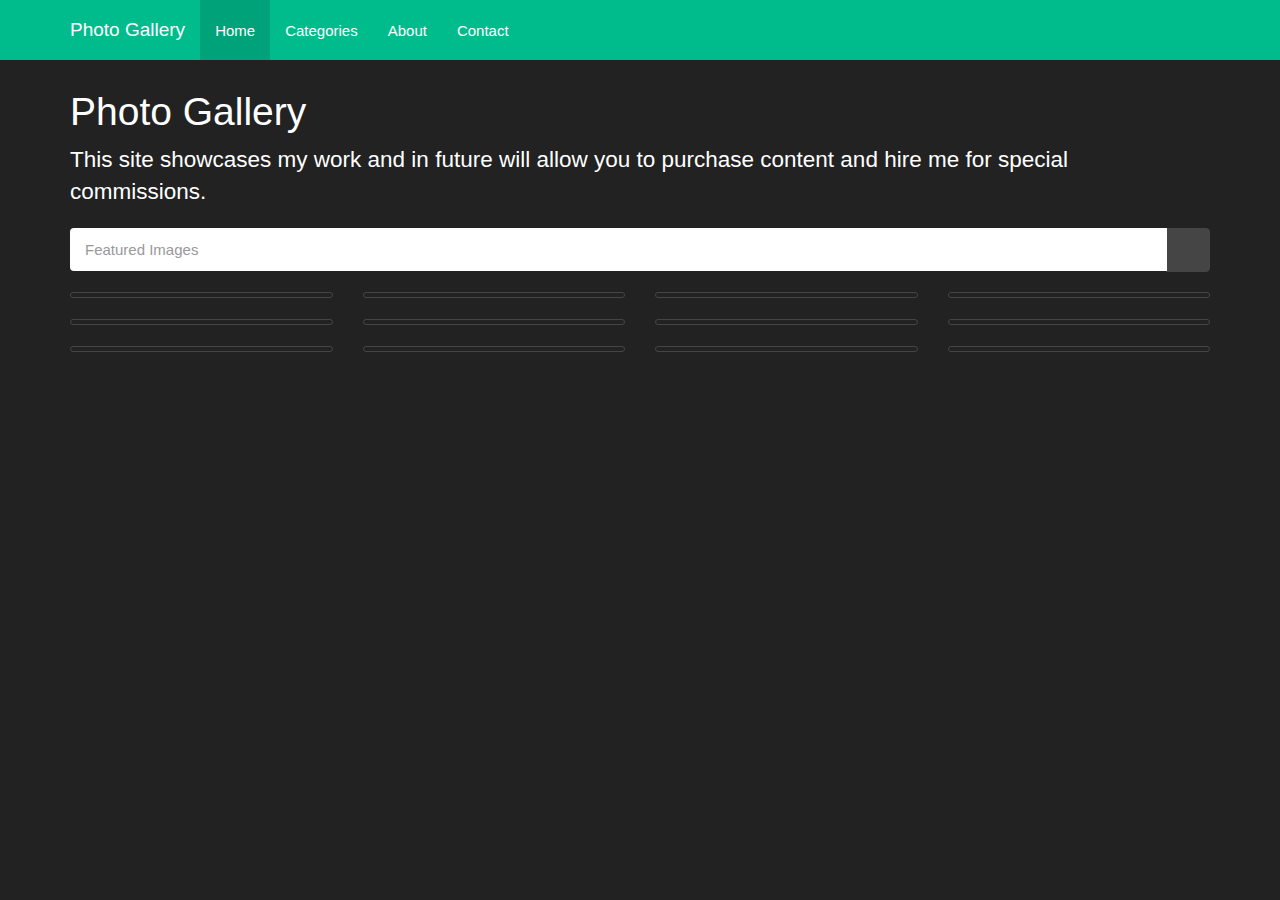
==== index.html @ 44b485b1 "Adding first mock-up of layout" ====
<!DOCTYPE html>
<!--[if lt IE 7]>      <html class="no-js lt-ie9 lt-ie8 lt-ie7"> <![endif]-->
<!--[if IE 7]>         <html class="no-js lt-ie9 lt-ie8"> <![endif]-->
<!--[if IE 8]>         <html class="no-js lt-ie9"> <![endif]-->
<!--[if gt IE 8]><!--> <html class="no-js"> <!--<![endif]-->
<head>
    <meta charset="utf-8">
    <meta http-equiv="X-UA-Compatible" content="IE=edge">
    <title>Photo Galler</title>
    <meta name="description" content="">
    <meta name="viewport" content="width=device-width, initial-scale=1">

    <!-- Place favicon.ico and apple-touch-icon.png in the root directory -->

    <link rel="stylesheet" href="css/normalize.css">
    <link rel="stylesheet" href="css/main.css">
    <link rel="stylesheet" href="css/bootstrap.css">
    <script src="js/vendor/modernizr-2.6.2.min.js"></script>
</head>
<body>
    <nav class="navbar navbar-inverse navbar-fixed-top">
      <div class="container">
        <div class="navbar-header">
          <button type="button" class="navbar-toggle collapsed" data-toggle="collapse" data-target="#navbar" aria-expanded="false" aria-controls="navbar">
            <span class="sr-only">Toggle navigation</span>
            <span class="icon-bar"></span>
            <span class="icon-bar"></span>
            <span class="icon-bar"></span>
        </button>
        <a class="navbar-brand" href="#">Photo Gallery</a>
    </div>
    <div id="navbar" class="collapse navbar-collapse">
      <ul class="nav navbar-nav">
        <li class="active"><a href="#">Home</a></li>
        <li><a href="#categories">Categories</a></li>
        <li><a href="#about">About</a></li>
        <li><a href="#contact">Contact</a></li>
    </ul>
    </div><!--/.nav-collapse -->
    </div>
    </nav>
        <!--[if lt IE 7]>
            <p class="browsehappy">You are using an <strong>outdated</strong> browser. Please <a href="http://browsehappy.com/">upgrade your browser</a> to improve your experience.</p>
            <![endif]-->

        <div class="container">
            <div class="row">
                <div class="col-md-12">
                    <h1>Photo Gallery</h1>
                    <p class="lead">This site showcases my work and in future will allow you to purchase content and hire me for special commissions.</p>
                </div>
            </div>

            <div class="row">
                <!-- Search Box -->
                <div class="col-md-12">
                    <div class="input-group">
                        <input type="text" class="form-control" placeholder="Featured Images">
                        <span class="input-group-btn">
                            <button class="btn btn-default" type="button"><span class="glyphicon glyphicon-search" aria-hidden="true"></span></button>
                        </span>
                    </div><!-- /input-group -->
                </div>
            </div>

            <div class="row toppadding">
                <div class="col-lg-3 col-md-4 col-xs-6 thumb">
                    <a class="thumbnail" href="./image.html">
                        <img class="img-responsive" src="http://placehold.it/400x300" alt="">
                    </a>
                </div>
                <div class="col-lg-3 col-md-4 col-xs-6 thumb">
                    <a class="thumbnail" href="#">
                        <img class="img-responsive" src="http://placehold.it/400x300" alt="">
                    </a>
                </div>
                <div class="col-lg-3 col-md-4 col-xs-6 thumb">
                    <a class="thumbnail" href="#">
                        <img class="img-responsive" src="http://placehold.it/400x300" alt="">
                    </a>
                </div>
                <div class="col-lg-3 col-md-4 col-xs-6 thumb">
                    <a class="thumbnail" href="#">
                        <img class="img-responsive" src="http://placehold.it/400x300" alt="">
                    </a>
                </div>
                <div class="col-lg-3 col-md-4 col-xs-6 thumb">
                    <a class="thumbnail" href="#">
                        <img class="img-responsive" src="http://placehold.it/400x300" alt="">
                    </a>
                </div>
                <div class="col-lg-3 col-md-4 col-xs-6 thumb">
                    <a class="thumbnail" href="#">
                        <img class="img-responsive" src="http://placehold.it/400x300" alt="">
                    </a>
                </div>
                <div class="col-lg-3 col-md-4 col-xs-6 thumb">
                    <a class="thumbnail" href="#">
                        <img class="img-responsive" src="http://placehold.it/400x300" alt="">
                    </a>
                </div>
                <div class="col-lg-3 col-md-4 col-xs-6 thumb">
                    <a class="thumbnail" href="#">
                        <img class="img-responsive" src="http://placehold.it/400x300" alt="">
                    </a>
                </div>
                <div class="col-lg-3 col-md-4 col-xs-6 thumb">
                    <a class="thumbnail" href="#">
                        <img class="img-responsive" src="http://placehold.it/400x300" alt="">
                    </a>
                </div>
                <div class="col-lg-3 col-md-4 col-xs-6 thumb">
                    <a class="thumbnail" href="#">
                        <img class="img-responsive" src="http://placehold.it/400x300" alt="">
                    </a>
                </div>
                <div class="col-lg-3 col-md-4 col-xs-6 thumb">
                    <a class="thumbnail" href="#">
                        <img class="img-responsive" src="http://placehold.it/400x300" alt="">
                    </a>
                </div>
                <div class="col-lg-3 col-md-4 col-xs-6 thumb">
                    <a class="thumbnail" href="#">
                        <img class="img-responsive" src="http://placehold.it/400x300" alt="">
                    </a>
                </div>
            </div>
            <!-- TODO: Add infinite scroll -->
        </div>

        <!-- <script src="//ajax.googleapis.com/ajax/libs/jquery/1.10.2/jquery.min.js"></script> -->
        <script>window.jQuery || document.write('<script src="js/vendor/jquery-1.10.2.min.js"><\/script>')</script>
        <script src="js/plugins.js"></script>
        <script src="js/main.js"></script>
        <!-- Latest compiled and minified JavaScript -->
        <script src="https://maxcdn.bootstrapcdn.com/bootstrap/3.3.1/js/bootstrap.min.js"></script>

        <!-- Google Analytics: change UA-XXXXX-X to be your site's ID. -->
        <script>
            (function(b,o,i,l,e,r){b.GoogleAnalyticsObject=l;b[l]||(b[l]=
                function(){(b[l].q=b[l].q||[]).push(arguments)});b[l].l=+new Date;
            e=o.createElement(i);r=o.getElementsByTagName(i)[0];
            e.src='//www.google-analytics.com/analytics.js';
            r.parentNode.insertBefore(e,r)}(window,document,'script','ga'));
            ga('create','UA-XXXXX-X');ga('send','pageview');
        </script>
    </body>
    </html>
---- css/main.css ----
/*! HTML5 Boilerplate v4.3.0 | MIT License | http://h5bp.com/ */

/*
 * What follows is the result of much research on cross-browser styling.
 * Credit left inline and big thanks to Nicolas Gallagher, Jonathan Neal,
 * Kroc Camen, and the H5BP dev community and team.
 */

/* ==========================================================================
   Base styles: opinionated defaults
   ========================================================================== */

html,
button,
input,
select,
textarea {
    color: #222;
}

html {
    font-size: 1em;
    line-height: 1.4;
}

html, body {
    height: 100%;
    width: 100%;
}

body { 
    padding-top: 70px; 
}

/*
 * Remove text-shadow in selection highlight: h5bp.com/i
 * These selection rule sets have to be separate.
 * Customize the background color to match your design.
 */

::-moz-selection {
    background: #b3d4fc;
    text-shadow: none;
}

::selection {
    background: #b3d4fc;
    text-shadow: none;
}

/*
 * A better looking default horizontal rule
 */

hr {
    display: block;
    height: 1px;
    border: 0;
    border-top: 1px solid #ccc;
    margin: 1em 0;
    padding: 0;
}

/*
 * Remove the gap between images, videos, audio and canvas and the bottom of
 * their containers: h5bp.com/i/440
 */

audio,
canvas,
img,
video {
    vertical-align: middle;
}

/*
 * Remove default fieldset styles.
 */

fieldset {
    border: 0;
    margin: 0;
    padding: 0;
}

/*
 * Allow only vertical resizing of textareas.
 */

textarea {
    resize: vertical;
}

/* ==========================================================================
   Browse Happy prompt
   ========================================================================== */

.browsehappy {
    margin: 0.2em 0;
    background: #ccc;
    color: #000;
    padding: 0.2em 0;
}

/* ==========================================================================
   Author's custom styles
   ========================================================================== */
.toppadding {
    margin-top: 20px;
}
















/* ==========================================================================
   Helper classes
   ========================================================================== */

/*
 * Image replacement
 */

.ir {
    background-color: transparent;
    border: 0;
    overflow: hidden;
    /* IE 6/7 fallback */
    *text-indent: -9999px;
}

.ir:before {
    content: "";
    display: block;
    width: 0;
    height: 150%;
}

/*
 * Hide from both screenreaders and browsers: h5bp.com/u
 */

.hidden {
    display: none !important;
    visibility: hidden;
}

/*
 * Hide only visually, but have it available for screenreaders: h5bp.com/v
 */

.visuallyhidden {
    border: 0;
    clip: rect(0 0 0 0);
    height: 1px;
    margin: -1px;
    overflow: hidden;
    padding: 0;
    position: absolute;
    width: 1px;
}

/*
 * Extends the .visuallyhidden class to allow the element to be focusable
 * when navigated to via the keyboard: h5bp.com/p
 */

.visuallyhidden.focusable:active,
.visuallyhidden.focusable:focus {
    clip: auto;
    height: auto;
    margin: 0;
    overflow: visible;
    position: static;
    width: auto;
}

/*
 * Hide visually and from screenreaders, but maintain layout
 */

.invisible {
    visibility: hidden;
}

/*
 * Clearfix: contain floats
 *
 * For modern browsers
 * 1. The space content is one way to avoid an Opera bug when the
 *    `contenteditable` attribute is included anywhere else in the document.
 *    Otherwise it causes space to appear at the top and bottom of elements
 *    that receive the `clearfix` class.
 * 2. The use of `table` rather than `block` is only necessary if using
 *    `:before` to contain the top-margins of child elements.
 */

.clearfix:before,
.clearfix:after {
    content: " "; /* 1 */
    display: table; /* 2 */
}

.clearfix:after {
    clear: both;
}

/*
 * For IE 6/7 only
 * Include this rule to trigger hasLayout and contain floats.
 */

.clearfix {
    *zoom: 1;
}

/* ==========================================================================
   EXAMPLE Media Queries for Responsive Design.
   These examples override the primary ('mobile first') styles.
   Modify as content requires.
   ========================================================================== */

@media only screen and (min-width: 35em) {
    /* Style adjustments for viewports that meet the condition */
}

@media print,
       (-o-min-device-pixel-ratio: 5/4),
       (-webkit-min-device-pixel-ratio: 1.25),
       (min-resolution: 120dpi) {
    /* Style adjustments for high resolution devices */
}

/* ==========================================================================
   Print styles.
   Inlined to avoid required HTTP connection: h5bp.com/r
   ========================================================================== */

@media print {
    * {
        background: transparent !important;
        color: #000 !important; /* Black prints faster: h5bp.com/s */
        box-shadow: none !important;
        text-shadow: none !important;
    }

    a,
    a:visited {
        text-decoration: underline;
    }

    a[href]:after {
        content: " (" attr(href) ")";
    }

    abbr[title]:after {
        content: " (" attr(title) ")";
    }

    /*
     * Don't show links for images, or javascript/internal links
     */

    .ir a:after,
    a[href^="javascript:"]:after,
    a[href^="#"]:after {
        content: "";
    }

    pre,
    blockquote {
        border: 1px solid #999;
        page-break-inside: avoid;
    }

    thead {
        display: table-header-group; /* h5bp.com/t */
    }

    tr,
    img {
        page-break-inside: avoid;
    }

    img {
        max-width: 100% !important;
    }

    @page {
        margin: 0.5cm;
    }

    p,
    h2,
    h3 {
        orphans: 3;
        widows: 3;
    }

    h2,
    h3 {
        page-break-after: avoid;
    }
}
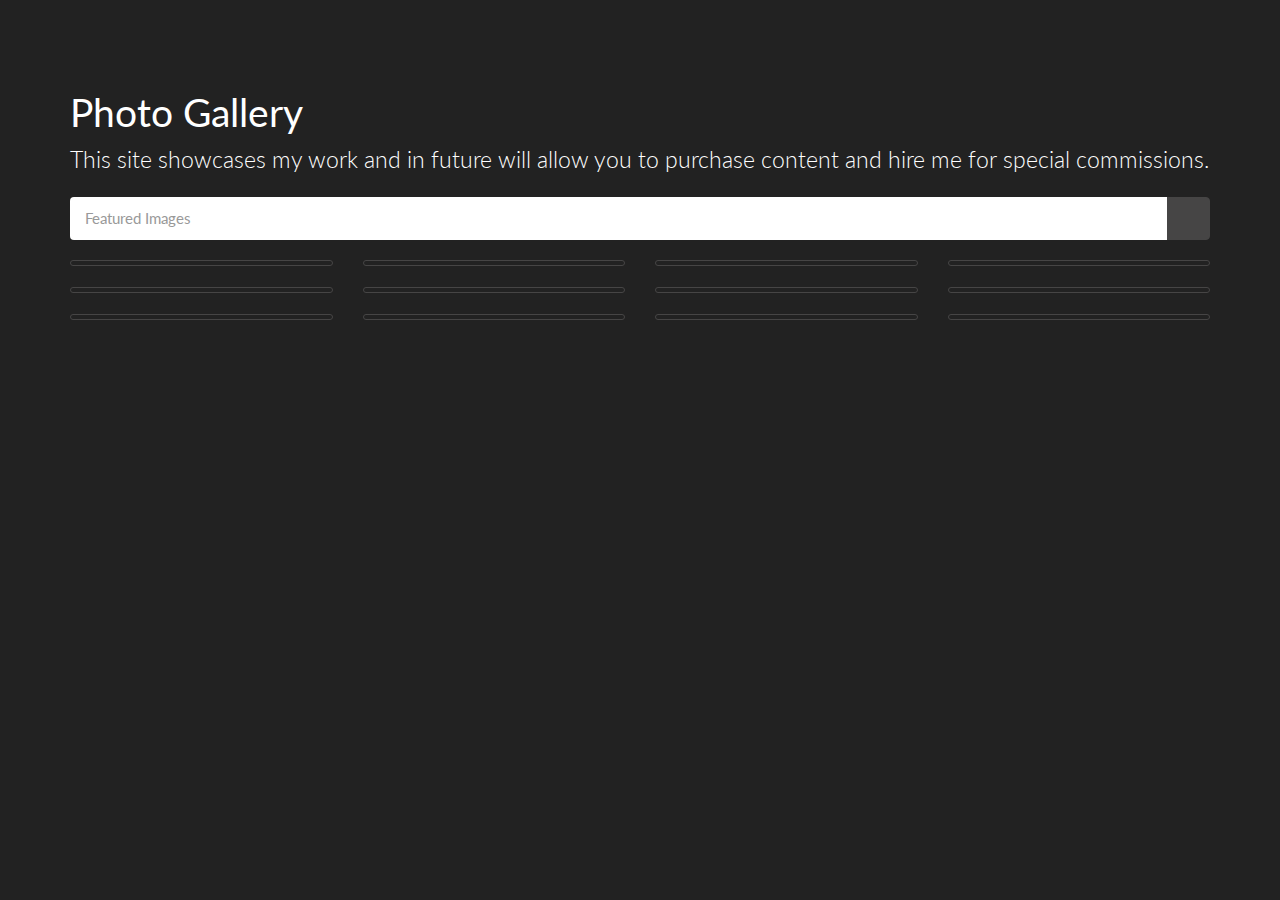
==== commit e78fd24b: "Minimal AngularJS Implementation" ====
--- a/index.html
+++ b/index.html
@@ -6,7 +6,7 @@
 <head>
     <meta charset="utf-8">
     <meta http-equiv="X-UA-Compatible" content="IE=edge">
-    <title>Photo Galler</title>
+    <title>Photo Gallery</title>
     <meta name="description" content="">
     <meta name="viewport" content="width=device-width, initial-scale=1">
 
@@ -16,133 +16,30 @@
     <link rel="stylesheet" href="css/main.css">
     <link rel="stylesheet" href="css/bootstrap.css">
     <script src="js/vendor/modernizr-2.6.2.min.js"></script>
+    <script src="js/vendor/angular.js"></script>
+    <script src="js/vendor/angular-route.js"></script>
+    <script src="js/controllers/controllers.js"></script>
 </head>
 <body>
-    <nav class="navbar navbar-inverse navbar-fixed-top">
-      <div class="container">
-        <div class="navbar-header">
-          <button type="button" class="navbar-toggle collapsed" data-toggle="collapse" data-target="#navbar" aria-expanded="false" aria-controls="navbar">
-            <span class="sr-only">Toggle navigation</span>
-            <span class="icon-bar"></span>
-            <span class="icon-bar"></span>
-            <span class="icon-bar"></span>
-        </button>
-        <a class="navbar-brand" href="#">Photo Gallery</a>
+    <div ng-app="photoGalleryApp">
+        <div ng-view></div>
     </div>
-    <div id="navbar" class="collapse navbar-collapse">
-      <ul class="nav navbar-nav">
-        <li class="active"><a href="#">Home</a></li>
-        <li><a href="#categories">Categories</a></li>
-        <li><a href="#about">About</a></li>
-        <li><a href="#contact">Contact</a></li>
-    </ul>
-    </div><!--/.nav-collapse -->
-    </div>
-    </nav>
-        <!--[if lt IE 7]>
-            <p class="browsehappy">You are using an <strong>outdated</strong> browser. Please <a href="http://browsehappy.com/">upgrade your browser</a> to improve your experience.</p>
-            <![endif]-->
 
-        <div class="container">
-            <div class="row">
-                <div class="col-md-12">
-                    <h1>Photo Gallery</h1>
-                    <p class="lead">This site showcases my work and in future will allow you to purchase content and hire me for special commissions.</p>
-                </div>
-            </div>
+    <!-- <script src="//ajax.googleapis.com/ajax/libs/jquery/1.10.2/jquery.min.js"></script> -->
+    <script>window.jQuery || document.write('<script src="js/vendor/jquery-1.10.2.min.js"><\/script>')</script>
+    <script src="js/plugins.js"></script>
+    <script src="js/app.js"></script>
+    <!-- Latest compiled and minified JavaScript -->
+    <script src="https://maxcdn.bootstrapcdn.com/bootstrap/3.3.1/js/bootstrap.min.js"></script>
 
-            <div class="row">
-                <!-- Search Box -->
-                <div class="col-md-12">
-                    <div class="input-group">
-                        <input type="text" class="form-control" placeholder="Featured Images">
-                        <span class="input-group-btn">
-                            <button class="btn btn-default" type="button"><span class="glyphicon glyphicon-search" aria-hidden="true"></span></button>
-                        </span>
-                    </div><!-- /input-group -->
-                </div>
-            </div>
-
-            <div class="row toppadding">
-                <div class="col-lg-3 col-md-4 col-xs-6 thumb">
-                    <a class="thumbnail" href="./image.html">
-                        <img class="img-responsive" src="http://placehold.it/400x300" alt="">
-                    </a>
-                </div>
-                <div class="col-lg-3 col-md-4 col-xs-6 thumb">
-                    <a class="thumbnail" href="#">
-                        <img class="img-responsive" src="http://placehold.it/400x300" alt="">
-                    </a>
-                </div>
-                <div class="col-lg-3 col-md-4 col-xs-6 thumb">
-                    <a class="thumbnail" href="#">
-                        <img class="img-responsive" src="http://placehold.it/400x300" alt="">
-                    </a>
-                </div>
-                <div class="col-lg-3 col-md-4 col-xs-6 thumb">
-                    <a class="thumbnail" href="#">
-                        <img class="img-responsive" src="http://placehold.it/400x300" alt="">
-                    </a>
-                </div>
-                <div class="col-lg-3 col-md-4 col-xs-6 thumb">
-                    <a class="thumbnail" href="#">
-                        <img class="img-responsive" src="http://placehold.it/400x300" alt="">
-                    </a>
-                </div>
-                <div class="col-lg-3 col-md-4 col-xs-6 thumb">
-                    <a class="thumbnail" href="#">
-                        <img class="img-responsive" src="http://placehold.it/400x300" alt="">
-                    </a>
-                </div>
-                <div class="col-lg-3 col-md-4 col-xs-6 thumb">
-                    <a class="thumbnail" href="#">
-                        <img class="img-responsive" src="http://placehold.it/400x300" alt="">
-                    </a>
-                </div>
-                <div class="col-lg-3 col-md-4 col-xs-6 thumb">
-                    <a class="thumbnail" href="#">
-                        <img class="img-responsive" src="http://placehold.it/400x300" alt="">
-                    </a>
-                </div>
-                <div class="col-lg-3 col-md-4 col-xs-6 thumb">
-                    <a class="thumbnail" href="#">
-                        <img class="img-responsive" src="http://placehold.it/400x300" alt="">
-                    </a>
-                </div>
-                <div class="col-lg-3 col-md-4 col-xs-6 thumb">
-                    <a class="thumbnail" href="#">
-                        <img class="img-responsive" src="http://placehold.it/400x300" alt="">
-                    </a>
-                </div>
-                <div class="col-lg-3 col-md-4 col-xs-6 thumb">
-                    <a class="thumbnail" href="#">
-                        <img class="img-responsive" src="http://placehold.it/400x300" alt="">
-                    </a>
-                </div>
-                <div class="col-lg-3 col-md-4 col-xs-6 thumb">
-                    <a class="thumbnail" href="#">
-                        <img class="img-responsive" src="http://placehold.it/400x300" alt="">
-                    </a>
-                </div>
-            </div>
-            <!-- TODO: Add infinite scroll -->
-        </div>
-
-        <!-- <script src="//ajax.googleapis.com/ajax/libs/jquery/1.10.2/jquery.min.js"></script> -->
-        <script>window.jQuery || document.write('<script src="js/vendor/jquery-1.10.2.min.js"><\/script>')</script>
-        <script src="js/plugins.js"></script>
-        <script src="js/main.js"></script>
-        <!-- Latest compiled and minified JavaScript -->
-        <script src="https://maxcdn.bootstrapcdn.com/bootstrap/3.3.1/js/bootstrap.min.js"></script>
-
-        <!-- Google Analytics: change UA-XXXXX-X to be your site's ID. -->
-        <script>
-            (function(b,o,i,l,e,r){b.GoogleAnalyticsObject=l;b[l]||(b[l]=
-                function(){(b[l].q=b[l].q||[]).push(arguments)});b[l].l=+new Date;
-            e=o.createElement(i);r=o.getElementsByTagName(i)[0];
-            e.src='//www.google-analytics.com/analytics.js';
-            r.parentNode.insertBefore(e,r)}(window,document,'script','ga'));
-            ga('create','UA-XXXXX-X');ga('send','pageview');
-        </script>
-    </body>
-    </html>
+    <!-- Google Analytics: change UA-XXXXX-X to be your site's ID. -->
+    <script>
+        (function(b,o,i,l,e,r){b.GoogleAnalyticsObject=l;b[l]||(b[l]=
+            function(){(b[l].q=b[l].q||[]).push(arguments)});b[l].l=+new Date;
+        e=o.createElement(i);r=o.getElementsByTagName(i)[0];
+        e.src='//www.google-analytics.com/analytics.js';
+        r.parentNode.insertBefore(e,r)}(window,document,'script','ga'));
+        ga('create','UA-XXXXX-X');ga('send','pageview');
+    </script>
+</body>
+</html>
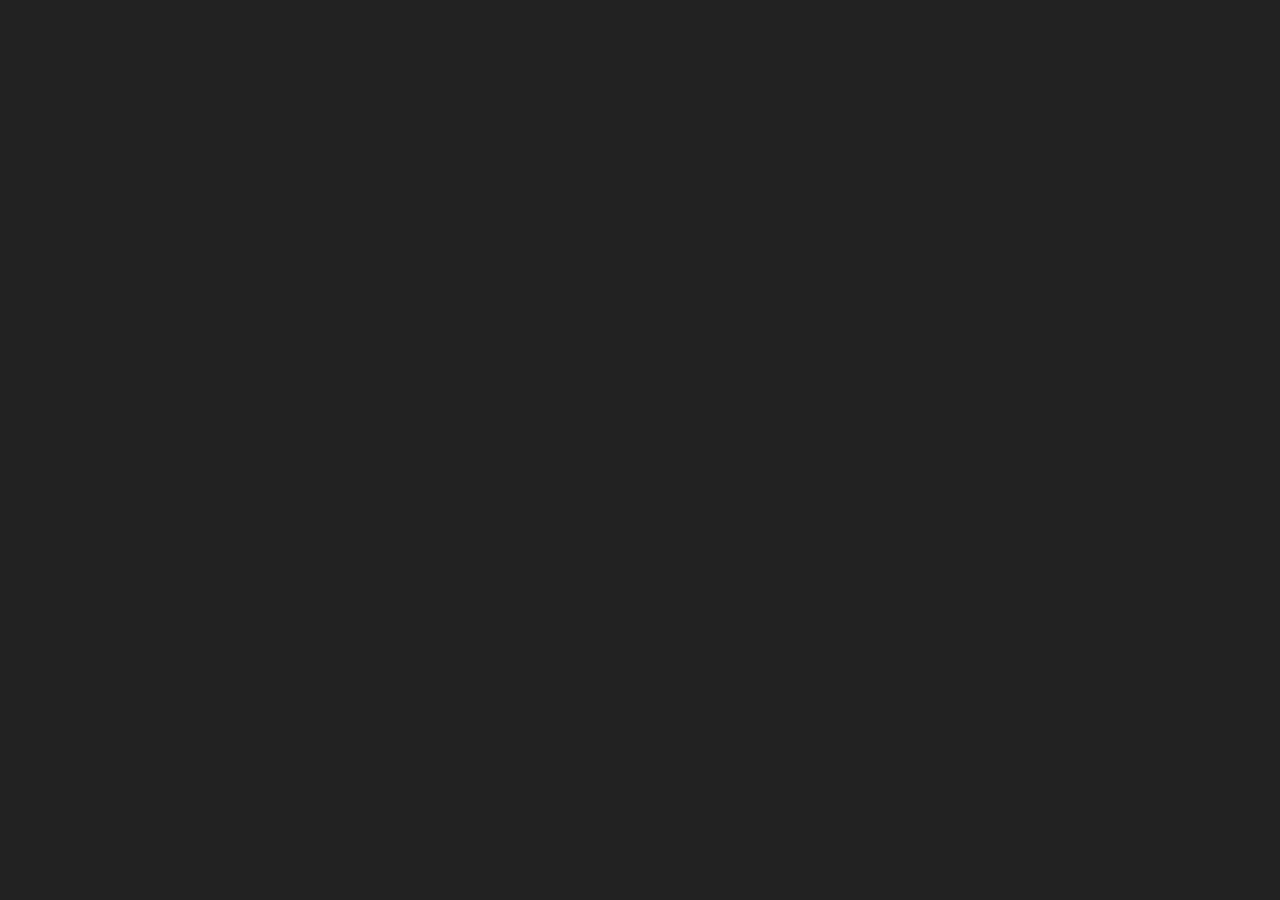
==== commit d193b684: "Switching to bower and testing editable text fields" ====
--- a/index.html
+++ b/index.html
@@ -12,25 +12,33 @@
 
     <!-- Place favicon.ico and apple-touch-icon.png in the root directory -->
 
-    <link rel="stylesheet" href="css/normalize.css">
+    <!-- Styles  -->
+    <link rel="stylesheet" href="bower_components/normalize-css/normalize.css">
+    <link rel="stylesheet" href="css/bootstrap.css"> <!-- Custom Themed Bootstrap -->
+    <link rel="stylesheet" href="bower_components/angular-xeditable/dist/css/xeditable.css">
     <link rel="stylesheet" href="css/main.css">
-    <link rel="stylesheet" href="css/bootstrap.css">
-    <script src="js/vendor/modernizr-2.6.2.min.js"></script>
-    <script src="js/vendor/angular.js"></script>
-    <script src="js/vendor/angular-route.js"></script>
+    <!-- <link rel="stylesheet" type="text/css" href="bower_components/bootstrap/dist/css/bootstrap.css"> -->
+    
+    <!-- Dependancies -->
+    <script src="bower_components/modernizr/modernizr.js"></script>
+    <script src="bower_components/angular/angular.js"></script>
+    <script src="bower_components/angular-route/angular-route.js"></script>
+    <script src="bower_components/angular-xeditable/dist/js/xeditable.js"></script>
+    
+    <!-- Application -->
     <script src="js/controllers/controllers.js"></script>
+    <script src="js/controllers/imageController.js"></script>
 </head>
 <body>
-    <div ng-app="photoGalleryApp">
-        <div ng-view></div>
+    <div ng-app="photoGalleryApp" ng-hint>
+        <div ng-include='"views/header.html"'></div>
+        <div class="container" ng-view></div>
     </div>
 
-    <!-- <script src="//ajax.googleapis.com/ajax/libs/jquery/1.10.2/jquery.min.js"></script> -->
-    <script>window.jQuery || document.write('<script src="js/vendor/jquery-1.10.2.min.js"><\/script>')</script>
+    <script>window.jQuery || document.write('<script src="bower_components/jquery/dist/jquery.js"><\/script>')</script>
+    <script src="bower_components/bootstrap/dist/js/bootstrap.js"></script>
     <script src="js/plugins.js"></script>
     <script src="js/app.js"></script>
-    <!-- Latest compiled and minified JavaScript -->
-    <script src="https://maxcdn.bootstrapcdn.com/bootstrap/3.3.1/js/bootstrap.min.js"></script>
 
     <!-- Google Analytics: change UA-XXXXX-X to be your site's ID. -->
     <script>
